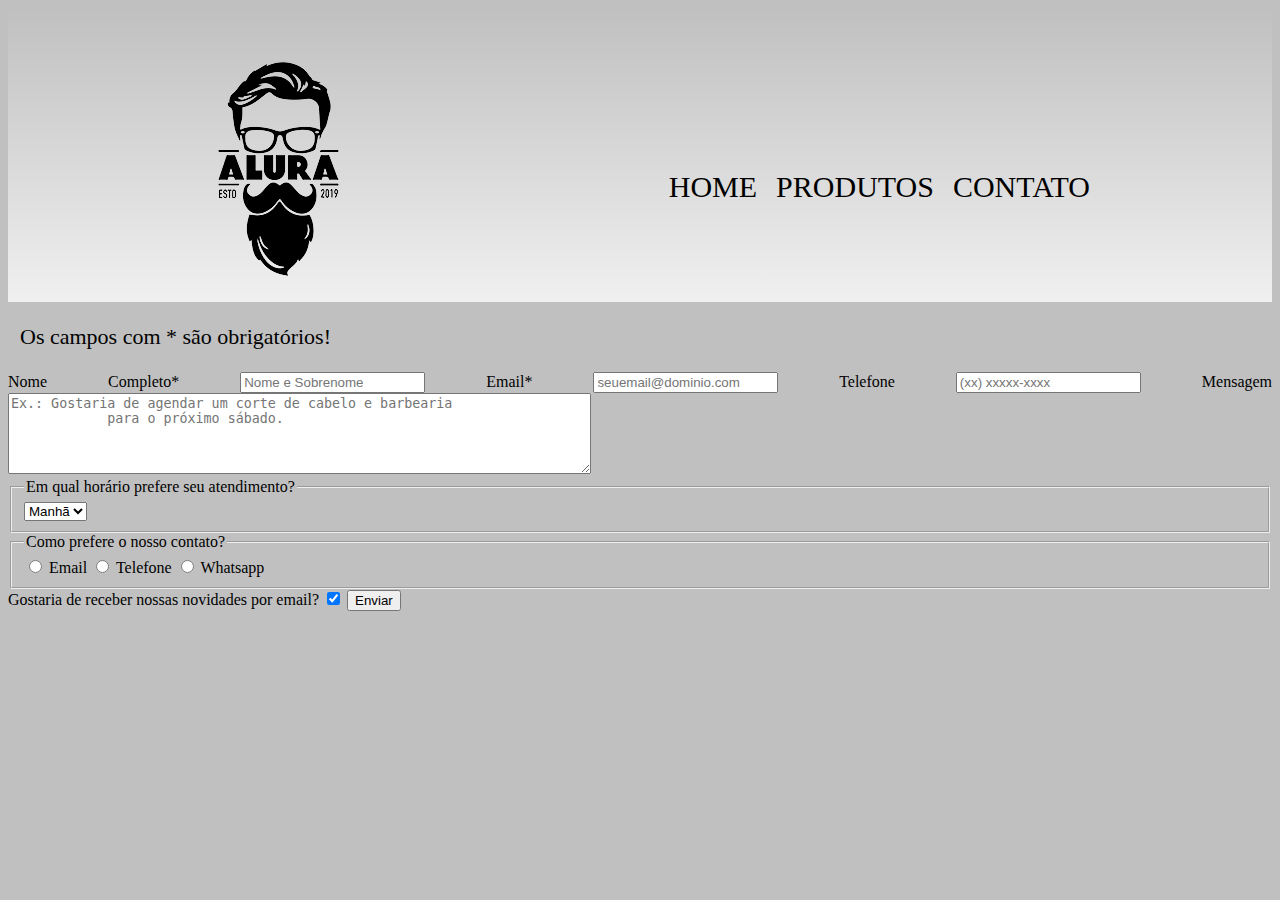
==== contato (2).html @ 472fcb1a "Add files via upload" ====
<!DOCTYPE html>
<html>
<head>
    <meta charset='utf-8'>
    <meta http-equiv='X-UA-Compatible' content='IE=edge'>
    <title>CONTATO</title>
    <meta name='viewport' content='width=device-width, initial-scale=1'>
    <link rel='stylesheet' type='text/css' media='screen' href='main.css'>
    <script src='main.js'></script>
    <link rel="stylesheet" href="staly.css">
    <link rel="stylesheet" href="contato.css">
</head>
<body>
    <header>
        <div class="cabecalho">
            <h1>
                <a href="index.html" title="Página inicial">
                    <img src="logo.png" alt="logo da barbearia alura na cor preta"
                    width="177" height="250" id="logo">
                </a>
            </h1>
            <nav>
                <ul>
                <li>
                    <a href="index.html">Home</a>
                </li>
                <li>
                    <a href="produtos.html">Produtos</a>
                </li>
                <li>
                    <a href="contato.html">Contato</a>
                </li>
            </ul>
            </nav>
        </div>
    </header>
    <main>
        <form>
            <p>Os campos com * são obrigatórios!</p>
            <label for="nomecompleto">Nome Completo*</label>
            <input class="input-padrao" type="text" id="nomecompleto" required
            placeholder="Nome e Sobrenome">

            <label for="email">Email*</label>
            <input class="input-padrao" type="email" id="email" required
            placeholder="seuemail@dominio.com">

            <label for="telefone">Telefone</label>
            <input class="input-padrao" type="tel" id="email" required
            placeholder="(xx) xxxxx-xxxx">

            <label for="mesagem">Mensagem</label>
            <textarea cols="70" rows="5" id="Mensagem"
            placeholder="Ex.: Gostaria de agendar um corte de cabelo e barbearia
            para o próximo sábado."></textarea>

            <fieldset>
                <legend>Em qual horário prefere seu atendimento?</legend>
                <select>
                    <option>Manhã</option>
                    <option>Tarde</option>
                    <option>Noite</option>
                </select>
            </fieldset>

            <fieldset>
                <legend>Como prefere o nosso contato?</legend>
                <label for="radio-email">
                    <input type="radio" name="contato" value="email" id="radio-email">
                    Email
                </label>

                <label for="radio-telefone">
                    <input type="radio" name="contato" value="telefone" id="radio-telefone">
                    Telefone
                </label>

                <label for="radio-whatsapp">
                    <input type="radio" name="contato" value="whatsapp" id="radio-whatsapp">
                    Whatsapp
                </label>
            </fieldset>
            <label class="checkbox"> Gostaria de receber nossas novidades por email?
            <input type="checkbox" checked>
            </label>

            <input clas="enviar" type="submit" value="Enviar">
        
        </form>


    </main>

</body>
</html>
---- staly.css ----
/*header*/

header{
    background: linear-gradient(#c0c0c0,#f0f0f0);
    padding-top: 15px;
}

.cabecalho{
    position: relative;
    width: 900px;
    margin:0 auto;
}

#logo:hover{
    transition: 1s;
    transform: scale(1.1);
}

nav{
    position: absolute;
    top: 110px;
    right: 0;
}

nav a{
    text-transform: uppercase;
    color: black;
    font-size: 30px;
    text-decoration: none;
}

nav li{
display: inline;
margin-left: 15px;
}

nav a:hover{
    transition: 0.2s;
    color: #484443;
    text-decoration: underline;
}

.titulo-principal{
    color:rgb(14, 14, 15);
    text-align: center;
    font-size: 36px;
    font-family: 'Lucida Sans', 'Lucida Sans Regular', 'Lucida Grande', 'Lucida Sans Unicode', Geneva, Verdana, sans-serif;
text-transform: uppercase;
}

p{
    /*color:blue;*/
    text-align: justify;
    font-size: 22px;
    font-family: 'Times New Roman', Times, serif;
    margin-left: 12px;
}

b{
    color:rgb(87, 86, 86);
    font-size: 26px;
    text-transform: capitalize;
}

strong{
    color:rgb(87, 86, 86);
    font-size: 26px;
    text-transform: capitalize;
}

u{
font-size: 20px;
}

h2{
    margin-left: 30px;
    font-size: 30px;
}

body{
    background-color: #c0c0c0;
    text-align: justify;
}

/*footer*/


footer{
    text-align: center;
    background-image: url(bg.jpg);
    padding: 15px 0px;
}

.redes a{
    margin: 0 10px;
    text-decoration: none;
}

.redes  img:hover{
    transition: 0.5s;
    transform: scale(1.5);
    opacity: 60%;
}

.copyright{
    font-size: 13px;
    color:white;
    margin-top: 15px;
}
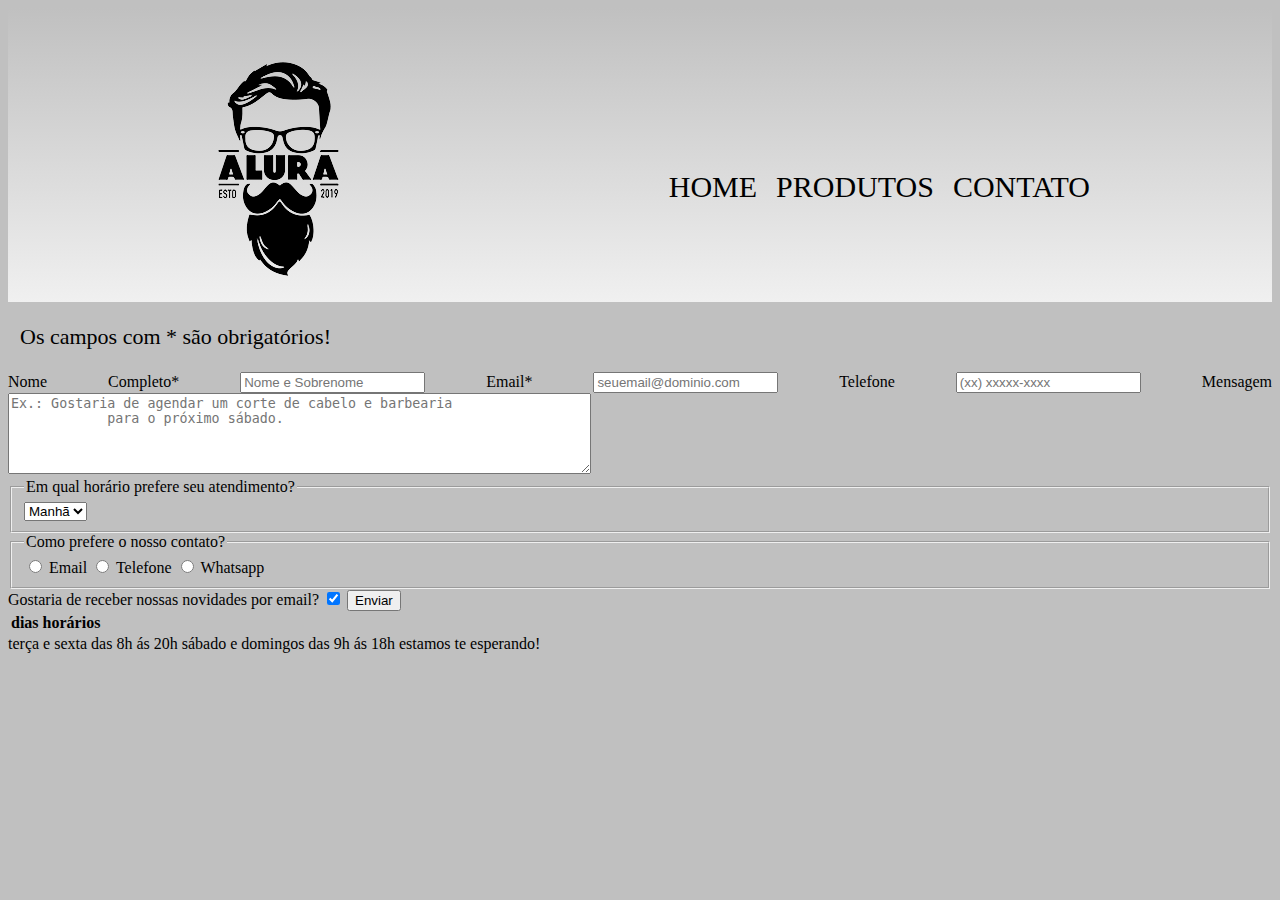
==== commit 8e48cf83: "Add files via upload" ====
--- a/contato (2).html
+++ b/contato (2).html
@@ -87,9 +87,30 @@
             <input clas="enviar" type="submit" value="Enviar">
         
         </form>
-
-
+       <table> 
+         <thead>
+            <th>dias</th>
+            <th>horários</th>
+         </thead>
+       </table>
+       <tbody>
+       <tr>
+        <td> terça e sexta </td>
+        <td> das 8h ás 20h</td>
+       </tr>
+       <tr>   
+            <td>sábado e domingos</td>
+            <td> das 9h ás 18h</td>
+       </tr>
+       </tbody>       
+    </tfoot>
+    <tfoot>   
+         <tr>
+            <td colspan="2"> estamos te esperando!</td>
+         </tr>
+    </tfoot>
+  </table>
     </main>
-
+    
 </body>
 </html>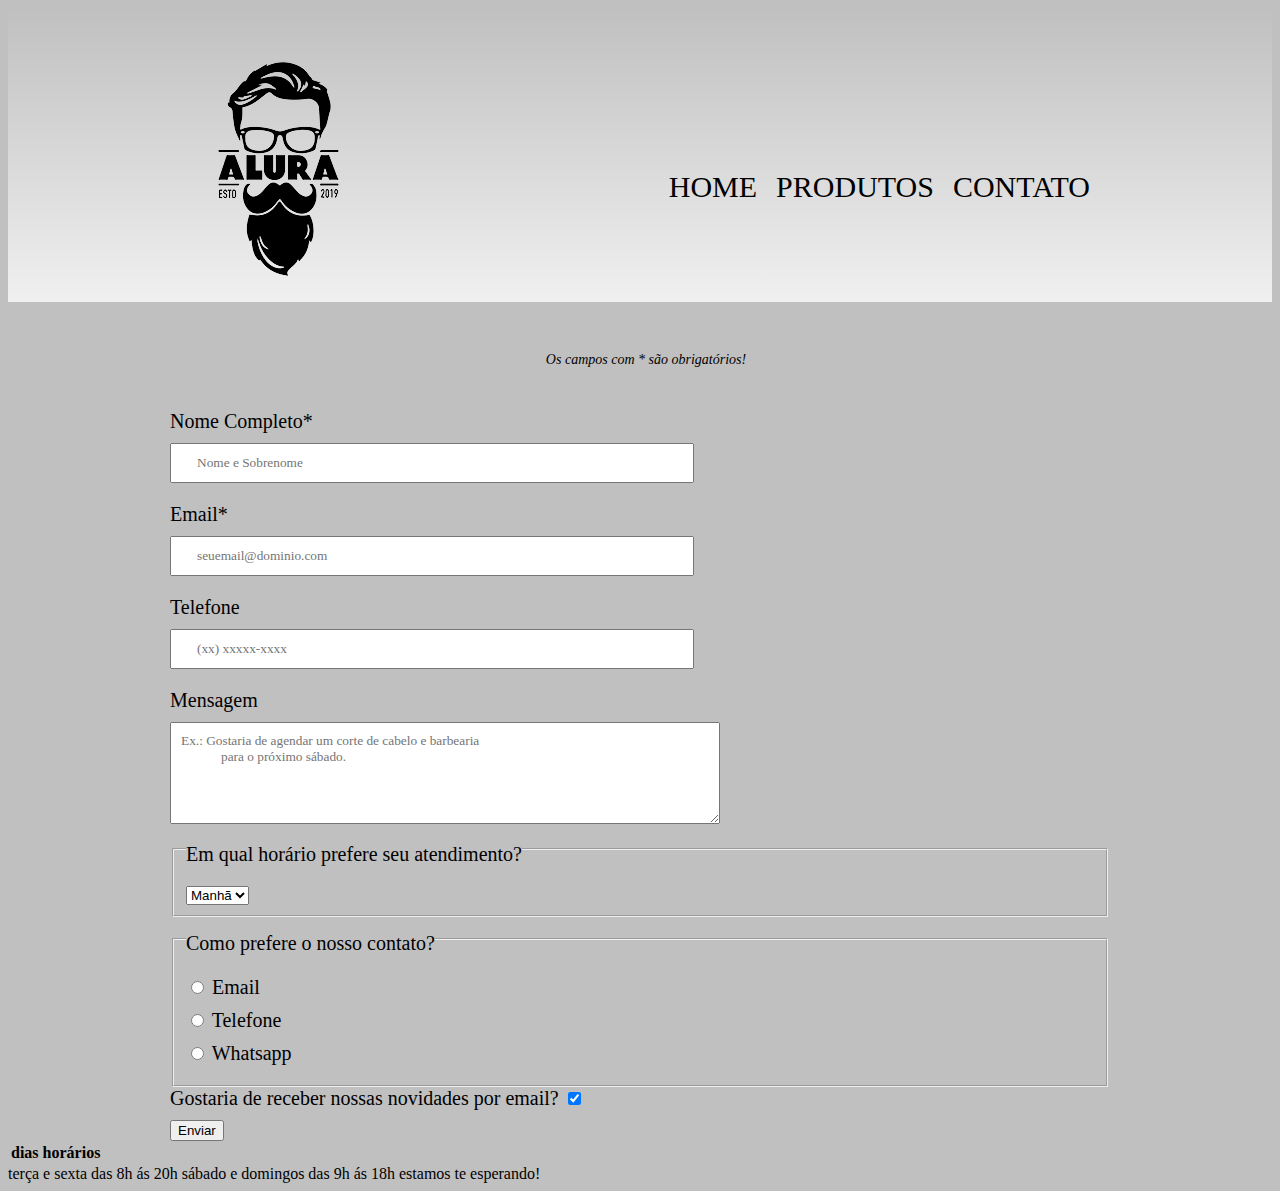
==== commit b0ffff05: "Add files via upload" ====
--- a/contato (2).html
+++ b/contato (2).html
@@ -113,4 +113,4 @@
     </main>
     
 </body>
-</html>+</html>
--- a/contato.css
+++ b/contato.css
@@ -0,0 +1,36 @@
+form{
+    width: 940px;
+    margin: 0 auto;
+}
+
+form p{
+text-align: center;
+font-size: 14px;
+font-style: italic;
+padding: 2em 0;
+}
+
+form label, form legend{
+    display: block;
+    font-size: 20px;
+    margin-bottom: 10px;
+}
+
+.input-padrao{
+    display: block;
+    margin-bottom: 20px;
+    padding: 10px 25px;
+    width: 50%;
+    font-family: 'Times New Roman', Times, serif;
+}
+
+textarea{
+    padding: 10px;
+    font-family: 'Times New Roman', Times, serif;
+}
+
+legend{
+      padding: 15px 0 5px;
+}
+
+select{}